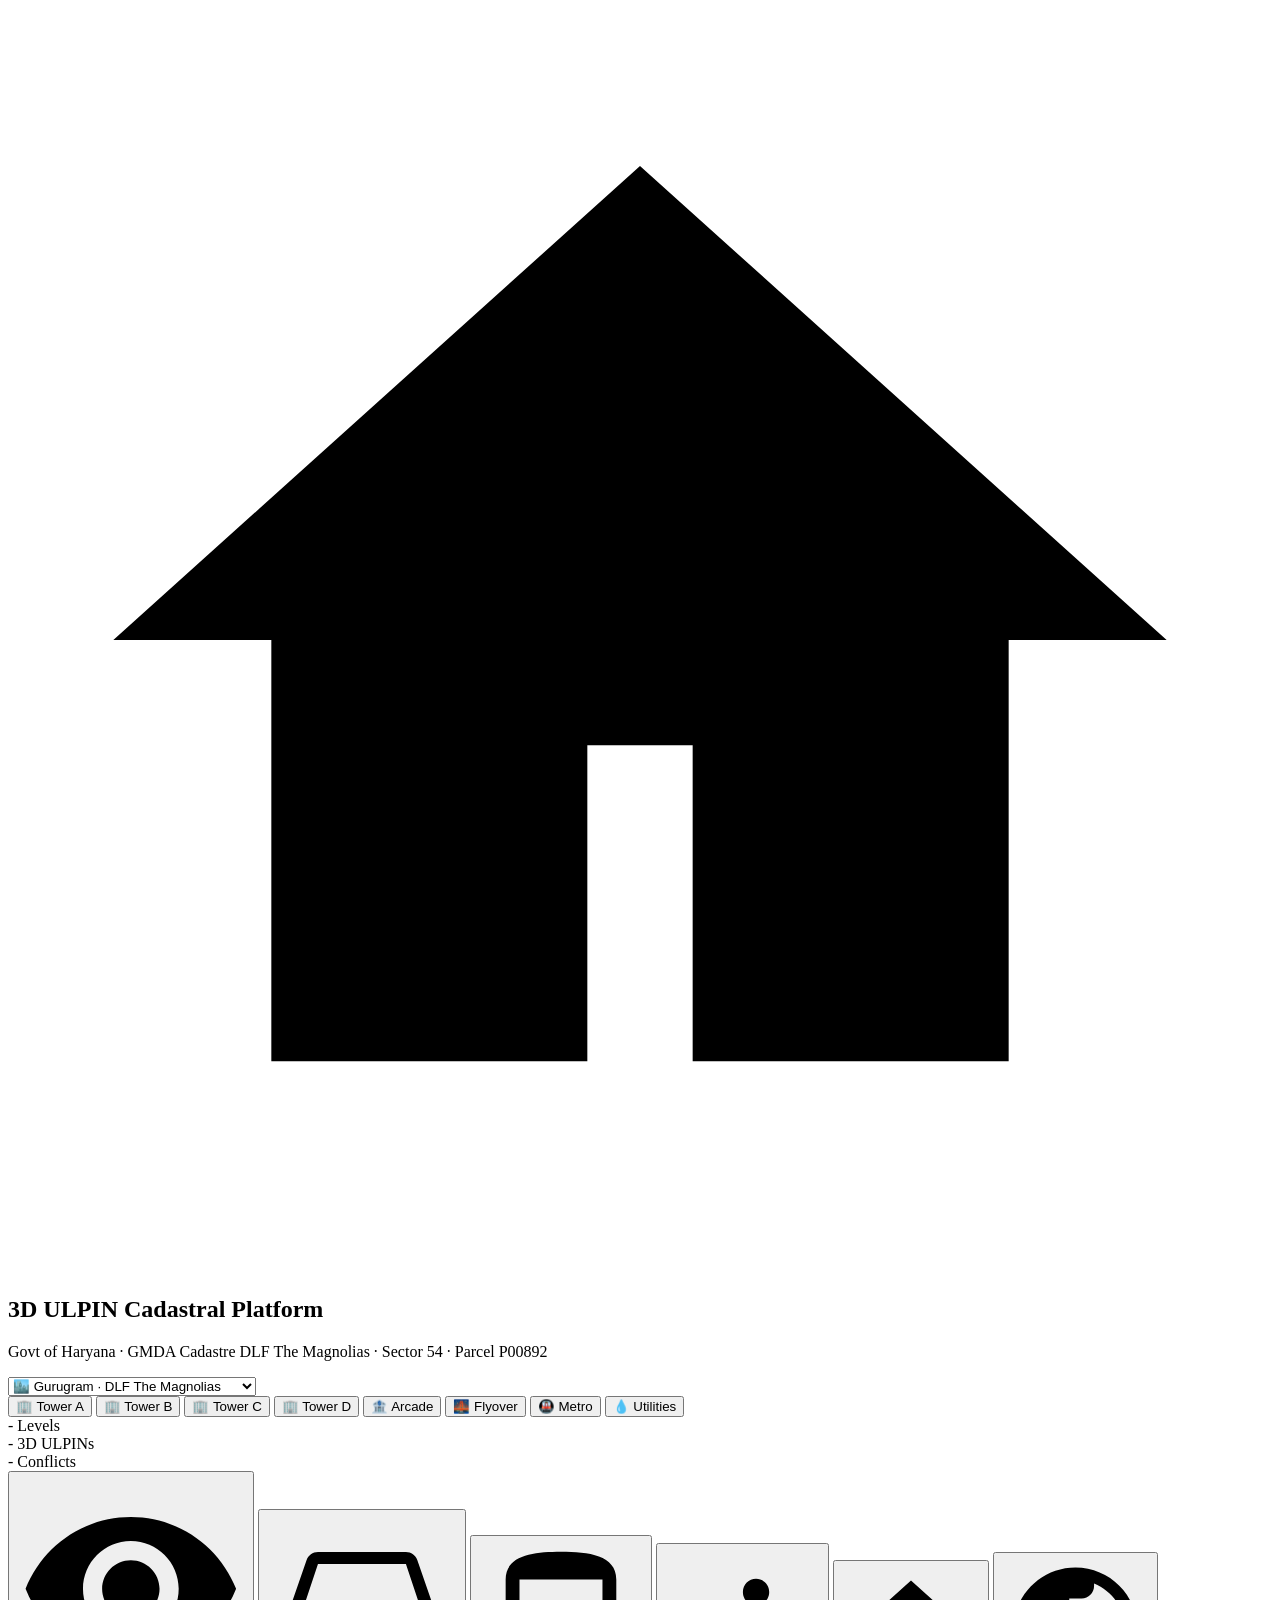
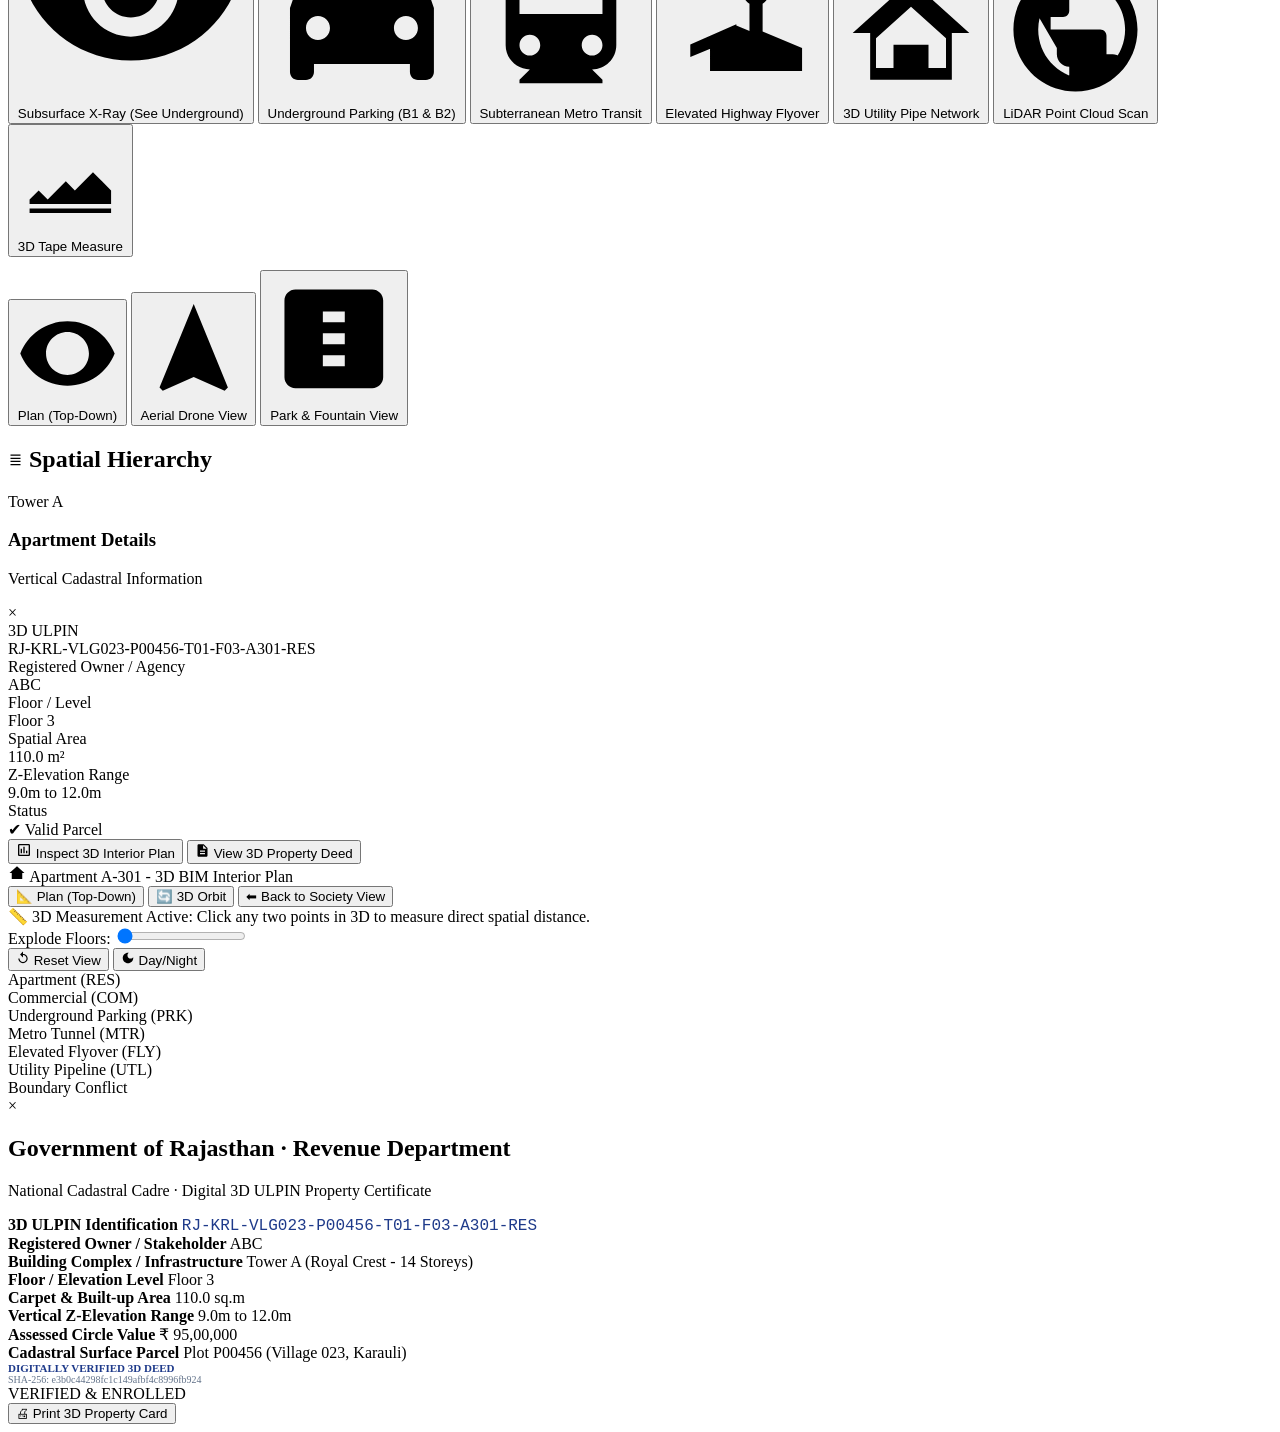
==== frontend/index.html @ 83125d5d "Initial commit: 3D ULPIN Cadastral Digital Twin Platform" ====
<!DOCTYPE html>
<html lang="en">
<head>
  <meta charset="UTF-8">
  <meta name="viewport" content="width=device-width, initial-scale=1.0">
  <title>3D ULPIN & Vertical Cadastral Digital Twin - High-Rise Society</title>
  <style>
    /* __STYLES__ */
  </style>
</head>
<body>
  <!-- 3D WebGL Canvas Container -->
  <div id="scene-container"></div>

  <!-- Top Navigation & Building Switcher -->
  <nav id="top-nav" class="glass-panel">
    <div class="brand-section">
      <div class="brand-logo">
        <svg viewBox="0 0 24 24">
          <path d="M12 3L2 12h3v8h6v-6h2v6h6v-8h3L12 3z"/>
        </svg>
      </div>
      <div class="brand-title">
        <h1>3D ULPIN Cadastral Platform</h1>
        <p id="brand-subtitle">
          <span class="badge-gov" id="brand-badge">Govt of Haryana · GMDA Cadastre</span>
          DLF The Magnolias · Sector 54 · Parcel P00892
        </p>
      </div>
    </div>

    <!-- City & Society Selector Dropdown -->
    <div class="society-dropdown-container">
      <select id="society-picker" onchange="switchSociety(this.value)">
        <option value="HR_GGN_01">🏙️ Gurugram · DLF The Magnolias</option>
        <option value="MH_MUM_01">🏙️ Mumbai · Hiranandani Gardens</option>
        <option value="KA_BLR_01">🏙️ Bengaluru · Prestige Shantiniketan</option>
        <option value="UP_NOI_01">🏙️ Noida · ATS Knightsbridge</option>
        <option value="RJ_JPR_01">🏙️ Jaipur · Surya Heights</option>
      </select>
    </div>

    <!-- Complex Spatial Zone Switcher -->
    <div class="building-switcher" id="bldg-switcher-tabs">
      <button class="bldg-tab-btn active" data-bldg="T01" onclick="switchBuilding('T01')">
        🏢 Tower A
      </button>
      <button class="bldg-tab-btn" data-bldg="T02" onclick="switchBuilding('T02')">
        🏢 Tower B
      </button>
      <button class="bldg-tab-btn" data-bldg="T03" onclick="switchBuilding('T03')">
        🏢 Tower C
      </button>
      <button class="bldg-tab-btn" data-bldg="T04" onclick="switchBuilding('T04')">
        🏢 Tower D
      </button>
      <button class="bldg-tab-btn" data-bldg="COM01" onclick="switchBuilding('COM01')">
        🏦 Arcade
      </button>
      <button class="bldg-tab-btn" data-bldg="INF_FLY" onclick="switchBuilding('INF_FLY')">
        🌉 Flyover
      </button>
      <button class="bldg-tab-btn" data-bldg="INF_MTR" onclick="switchBuilding('INF_MTR')">
        🚇 Metro
      </button>
      <button class="bldg-tab-btn" data-bldg="INF_UTL" onclick="switchBuilding('INF_UTL')">
        💧 Utilities
      </button>
    </div>

    <div class="stats-group">
      <div class="stat-item">
        <span class="stat-val" id="stat-floors">-</span>
        <span class="stat-lbl">Levels</span>
      </div>
      <div class="stat-item">
        <span class="stat-val" id="stat-ulpins">-</span>
        <span class="stat-lbl">3D ULPINs</span>
      </div>
      <div class="stat-item">
        <span class="stat-val" id="stat-conflicts">-</span>
        <span class="stat-lbl">Conflicts</span>
      </div>
    </div>
  </nav>

  <!-- GIS / Digital Twin Side Toolbar -->
  <aside id="gis-side-toolbar" class="glass-panel">
    <button class="tool-btn" id="btn-tool-xray" onclick="toggleSubsurfaceXRay()">
      <svg viewBox="0 0 24 24"><path d="M12 4.5C7 4.5 2.73 7.61 1 12c1.73 4.39 6 7.5 11 7.5s9.27-3.11 11-7.5c-1.73-4.39-6-7.5-11-7.5zM12 17c-2.76 0-5-2.24-5-5s2.24-5 5-5 5 2.24 5 5-2.24 5-5 5zm0-8c-1.66 0-3 1.34-3 3s1.34 3 3 3 3-1.34 3-3-1.34-3-3-3z"/></svg>
      <span class="tool-tooltip">Subsurface X-Ray (See Underground)</span>
    </button>
    <button class="tool-btn" id="btn-tool-parking" onclick="toggleParkingLayer()">
      <svg viewBox="0 0 24 24"><path d="M18.92 6.01C18.72 5.42 18.16 5 17.5 5h-11c-.66 0-1.21.42-1.42 1.01L3 12v8c0 .55.45 1 1 1h1c.55 0 1-.45 1-1v-1h12v1c0 .55.45 1 1 1h1c.55 0 1-.45 1-1v-8l-2.08-5.99zM6.5 16c-.83 0-1.5-.67-1.5-1.5S5.67 13 6.5 13s1.5.67 1.5 1.5S7.33 16 6.5 16zm11 0c-.83 0-1.5-.67-1.5-1.5s.67-1.5 1.5-1.5 1.5.67 1.5 1.5-.67 1.5-1.5 1.5zM5 11l1.5-4.5h11L19 11H5z"/></svg>
      <span class="tool-tooltip">Underground Parking (B1 & B2)</span>
    </button>
    <button class="tool-btn" id="btn-tool-metro" onclick="toggleMetroLayer()">
      <svg viewBox="0 0 24 24"><path d="M12 2c-4 0-8 .5-8 4v9.5C4 17.43 5.57 19 7.5 19L6 20.5v.5h12v-.5L16.5 19c1.93 0 3.5-1.57 3.5-3.5V6c0-3.5-4-4-8-4zM7.5 17c-.83 0-1.5-.67-1.5-1.5S6.67 14 7.5 14s1.5.67 1.5 1.5S8.33 17 7.5 17zm9 0c-.83 0-1.5-.67-1.5-1.5s.67-1.5 1.5-1.5 1.5.67 1.5 1.5-.67 1.5-1.5 1.5zm1.5-6H6V6h12v5z"/></svg>
      <span class="tool-tooltip">Subterranean Metro Transit</span>
    </button>
    <button class="tool-btn" id="btn-tool-flyover" onclick="toggleFlyoverLayer()">
      <svg viewBox="0 0 24 24"><path d="M21 15.5l-6-2.5V8.8c.6-.4 1-1 1-1.8 0-1.1-.9-2-2-2s-2 .9-2 2c0 .8.4 1.4 1 1.8v4.2l-6 2.5V19h14v-3.5zM4 19v-2.1l7-2.9v-2.1L4 15V19zm16 0h-2v-4l-7-2.9v2.1l7 2.9V19h2z"/></svg>
      <span class="tool-tooltip">Elevated Highway Flyover</span>
    </button>
    <button class="tool-btn" id="btn-tool-utility" onclick="toggleSubsurfaceUtilities()">
      <svg viewBox="0 0 24 24"><path d="M12 3L2 12h3v8h14v-8h3L12 3zm0 4.5l6 5.4V18h-3v-4H9v4H6v-5.1l6-5.4z"/></svg>
      <span class="tool-tooltip">3D Utility Pipe Network</span>
    </button>
    <button class="tool-btn" id="btn-tool-lidar" onclick="togglePointCloud()">
      <svg viewBox="0 0 24 24"><path d="M12 2C6.48 2 2 6.48 2 12s4.48 10 10 10 10-4.48 10-10S17.52 2 12 2zm1 17.93c-3.95-.49-7-3.85-7-7.93 0-.62.08-1.21.21-1.79L9 15v1c0 1.1.9 2 2 2v1.93zm6.9-2.54c-.26-.81-1-1.39-1.9-1.39h-1v-3c0-.55-.45-1-1-1H8v-2h2c.55 0 1-.45 1-1V7h2c1.1 0 2-.9 2-2v-.41c2.93 1.19 5 4.06 5 7.41 0 2.08-.8 3.97-2.1 5.39z"/></svg>
      <span class="tool-tooltip">LiDAR Point Cloud Scan</span>
    </button>
    <button class="tool-btn" id="btn-tool-measure" onclick="toggleMeasureMode()">
      <svg viewBox="0 0 24 24"><path d="M3 17h18v2H3zm16-5l-2-2-4 4-2-2-4 4-2-2-2 2v2h18v-4z"/></svg>
      <span class="tool-tooltip">3D Tape Measure</span>
    </button>
    <div style="height: 1px; background: var(--border-glass); margin: 6px 0;"></div>
    <button class="tool-btn" onclick="setCameraScene('top')">
      <svg viewBox="0 0 24 24"><path d="M12 4.5C7 4.5 2.73 7.61 1 12c1.73 4.39 6 7.5 11 7.5s9.27-3.11 11-7.5c-1.73-4.39-6-7.5-11-7.5zM12 17c-2.76 0-5-2.24-5-5s2.24-5 5-5 5 2.24 5 5-2.24 5-5 5z"/></svg>
      <span class="tool-tooltip">Plan (Top-Down)</span>
    </button>
    <button class="tool-btn" onclick="setCameraScene('drone')">
      <svg viewBox="0 0 24 24"><path d="M12 2L4.5 20.29l.71.71L12 18l6.79 3 .71-.71z"/></svg>
      <span class="tool-tooltip">Aerial Drone View</span>
    </button>
    <button class="tool-btn" onclick="setCameraScene('street')">
      <svg viewBox="0 0 24 24"><path d="M19 3H5c-1.1 0-2 .9-2 2v14c0 1.1.9 2 2 2h14c1.1 0 2-.9 2-2V5c0-1.1-.9-2-2-2zm-5 14h-4v-2h4v2zm0-4h-4v-2h4v2zm0-4h-4V7h4v2z"/></svg>
      <span class="tool-tooltip">Park & Fountain View</span>
    </button>
  </aside>

  <!-- Left Sidebar: 2D Building & Infrastructure Floor Stack View -->
  <aside id="building-stack-panel" class="glass-panel">
    <div class="panel-header">
      <h2>
        <svg width="15" height="15" fill="currentColor" viewBox="0 0 24 24">
          <path d="M4 6h16V4H4v2zm0 5h16V9H4v2zm0 5h16v-2H4v2zm0 5h16v-2H4v2z"/>
        </svg>
        Spatial Hierarchy
      </h2>
      <span class="current-bldg-badge" id="current-bldg-name">Tower A</span>
    </div>
    <div class="floor-stack-container" id="floor-stack-list">
      <!-- Injected by app.js -->
    </div>
  </aside>

  <!-- Right Panel: Flat Parcel Details Card -->
  <section id="details-card-panel" class="glass-panel">
    <div class="details-header">
      <div class="details-title-wrap">
        <h3 id="card-title">Apartment Details</h3>
        <p id="card-subtitle">Vertical Cadastral Information</p>
      </div>
      <div class="close-card-btn" onclick="closeDetailsCard()">&times;</div>
    </div>

    <div class="detail-row">
      <span class="detail-label">3D ULPIN</span>
      <div class="ulpin-code-box" id="card-ulpin">RJ-KRL-VLG023-P00456-T01-F03-A301-RES</div>
    </div>

    <div class="detail-row">
      <span class="detail-label">Registered Owner / Agency</span>
      <div class="detail-value" id="card-owner">ABC</div>
    </div>

    <div class="meta-grid">
      <div class="detail-row">
        <span class="detail-label">Floor / Level</span>
        <div class="detail-value" id="card-floor">Floor 3</div>
      </div>
      <div class="detail-row">
        <span class="detail-label">Spatial Area</span>
        <div class="detail-value" id="card-area">110.0 m²</div>
      </div>
      <div class="detail-row">
        <span class="detail-label">Z-Elevation Range</span>
        <div class="detail-value" id="card-height">9.0m to 12.0m</div>
      </div>
      <div class="detail-row">
        <span class="detail-label">Status</span>
        <div class="status-badge valid" id="card-status-badge">✔ Valid Parcel</div>
      </div>
    </div>

    <div id="card-conflict-box" class="conflict-warning-box" style="display: none;">
      ⚠ Boundary overlap detected on this floor.
    </div>

    <div class="action-buttons-wrap">
      <button class="primary-btn" id="btn-inspect-interior" onclick="enterInteriorMode()">
        <svg width="16" height="16" fill="currentColor" viewBox="0 0 24 24"><path d="M19 3H5c-1.1 0-2 .9-2 2v14c0 1.1.9 2 2 2h14c1.1 0 2-.9 2-2V5c0-1.1-.9-2-2-2zm0 16H5V5h14v14zM7 10h2v7H7zm4-3h2v10h-2zm4 6h2v4h-2z"/></svg>
        Inspect 3D Interior Plan
      </button>
      <button class="secondary-btn" onclick="openPropertyDeed()">
        <svg width="15" height="15" fill="currentColor" viewBox="0 0 24 24"><path d="M14 2H6c-1.1 0-1.99.9-1.99 2L4 20c0 1.1.89 2 1.99 2H18c1.1 0 2-.9 2-2V8l-6-6zm2 16H8v-2h8v2zm0-4H8v-2h8v2zm-3-5V3.5L18.5 9H13z"/></svg>
        View 3D Property Deed
      </button>
    </div>
  </section>

  <!-- Interior Floor Plan HUD Overlay -->
  <div id="interior-hud" class="glass-panel">
    <div class="hud-title">
      <svg width="18" height="18" fill="currentColor" viewBox="0 0 24 24"><path d="M12 3L2 12h3v8h14v-8h3L12 3z"/></svg>
      <span id="hud-flat-title">Apartment A-301 - 3D BIM Interior Plan</span>
    </div>
    <button class="hud-btn" onclick="setCameraScene('top')">📐 Plan (Top-Down)</button>
    <button class="hud-btn" onclick="setCameraScene('isometric')">🔄 3D Orbit</button>
    <button class="hud-btn" onclick="exitInteriorMode()">⬅ Back to Society View</button>
  </div>

  <!-- Measure Mode Banner -->
  <div id="measure-banner">
    📏 3D Measurement Active: Click any two points in 3D to measure direct spatial distance.
  </div>

  <!-- Bottom Interactive Controls Toolbar -->
  <div id="bottom-toolbar" class="glass-panel">
    <div class="control-item">
      <label for="explode-slider">Explode Floors:</label>
      <input type="range" id="explode-slider" min="0" max="1" step="0.05" value="0" oninput="setExplodeFactor(parseFloat(this.value))">
    </div>
    <button class="action-btn" onclick="resetView()">
      <svg width="14" height="14" fill="currentColor" viewBox="0 0 24 24"><path d="M12 5V1L7 6l5 5V7c3.31 0 6 2.69 6 6s-2.69 6-6 6-6-2.69-6-6H4c0 4.42 3.58 8 8 8s8-3.58 8-8-3.58-8-8-8z"/></svg>
      Reset View
    </button>
    <button class="action-btn" onclick="toggleDayNight()">
      <svg width="14" height="14" fill="currentColor" viewBox="0 0 24 24"><path d="M12 3c-4.97 0-9 4.03-9 9s4.03 9 9 9 9-4.03 9-9c0-.46-.04-.92-.1-1.36-.98 1.37-2.58 2.26-4.4 2.26-2.98 0-5.4-2.42-5.4-5.4 0-1.81.89-3.42 2.26-4.4-.44-.06-.9-.1-1.36-.1z"/></svg>
      Day/Night
    </button>
  </div>

  <!-- Map Legend -->
  <div id="map-legend" class="glass-panel">
    <div class="legend-item">
      <span class="legend-color" style="background: var(--res-color)"></span>
      Apartment (RES)
    </div>
    <div class="legend-item">
      <span class="legend-color" style="background: var(--com-color)"></span>
      Commercial (COM)
    </div>
    <div class="legend-item">
      <span class="legend-color" style="background: var(--prk-color)"></span>
      Underground Parking (PRK)
    </div>
    <div class="legend-item">
      <span class="legend-color" style="background: var(--mtr-color)"></span>
      Metro Tunnel (MTR)
    </div>
    <div class="legend-item">
      <span class="legend-color" style="background: var(--fly-color)"></span>
      Elevated Flyover (FLY)
    </div>
    <div class="legend-item">
      <span class="legend-color" style="background: var(--utl-color)"></span>
      Utility Pipeline (UTL)
    </div>
    <div class="legend-item">
      <span class="legend-color" style="background: var(--accent-conflict)"></span>
      Boundary Conflict
    </div>
  </div>

  <!-- Official 3D Cadastral Property Deed Certificate Modal -->
  <div id="deed-modal">
    <div class="deed-certificate-card">
      <span class="deed-close-btn" onclick="closePropertyDeed()">&times;</span>
      <div class="deed-header">
        <h2>Government of Rajasthan · Revenue Department</h2>
        <p>National Cadastral Cadre · Digital 3D ULPIN Property Certificate</p>
      </div>

      <div class="deed-body">
        <div class="deed-field">
          <b>3D ULPIN Identification</b>
          <span id="deed-ulpin" style="color:#1e3a8a; font-family:'JetBrains Mono',monospace;">RJ-KRL-VLG023-P00456-T01-F03-A301-RES</span>
        </div>
        <div class="deed-field">
          <b>Registered Owner / Stakeholder</b>
          <span id="deed-owner">ABC</span>
        </div>
        <div class="deed-field">
          <b>Building Complex / Infrastructure</b>
          <span id="deed-building">Tower A (Royal Crest - 14 Storeys)</span>
        </div>
        <div class="deed-field">
          <b>Floor / Elevation Level</b>
          <span id="deed-floor">Floor 3</span>
        </div>
        <div class="deed-field">
          <b>Carpet & Built-up Area</b>
          <span id="deed-area">110.0 sq.m</span>
        </div>
        <div class="deed-field">
          <b>Vertical Z-Elevation Range</b>
          <span id="deed-elevation">9.0m to 12.0m</span>
        </div>
        <div class="deed-field">
          <b>Assessed Circle Value</b>
          <span id="deed-valuation">₹ 95,00,000</span>
        </div>
        <div class="deed-field">
          <b>Cadastral Surface Parcel</b>
          <span>Plot P00456 (Village 023, Karauli)</span>
        </div>

        <div class="deed-qr-wrap">
          <div>
            <div style="font-size: 11px; font-weight:700; color:#1e3a8a;">DIGITALLY VERIFIED 3D DEED</div>
            <div style="font-size: 10px; color:#64748b;">SHA-256: e3b0c44298fc1c149afbf4c8996fb924</div>
          </div>
          <div class="deed-stamp">VERIFIED & ENROLLED</div>
        </div>
      </div>

      <div class="deed-footer-actions">
        <button class="print-btn" onclick="window.print()">🖨 Print 3D Property Card</button>
      </div>
    </div>
  </div>

  <!-- Injected Three.js Core Library -->
  <script>
    // __THREEJS_LIBRARY__
  </script>

  <!-- Injected Building Data -->
  <script>
    window.__BUILDING_DATA__ = null;
  </script>

  <!-- Application Logic -->
  <script>
    // __APP_LOGIC__
  </script>
</body>
</html>
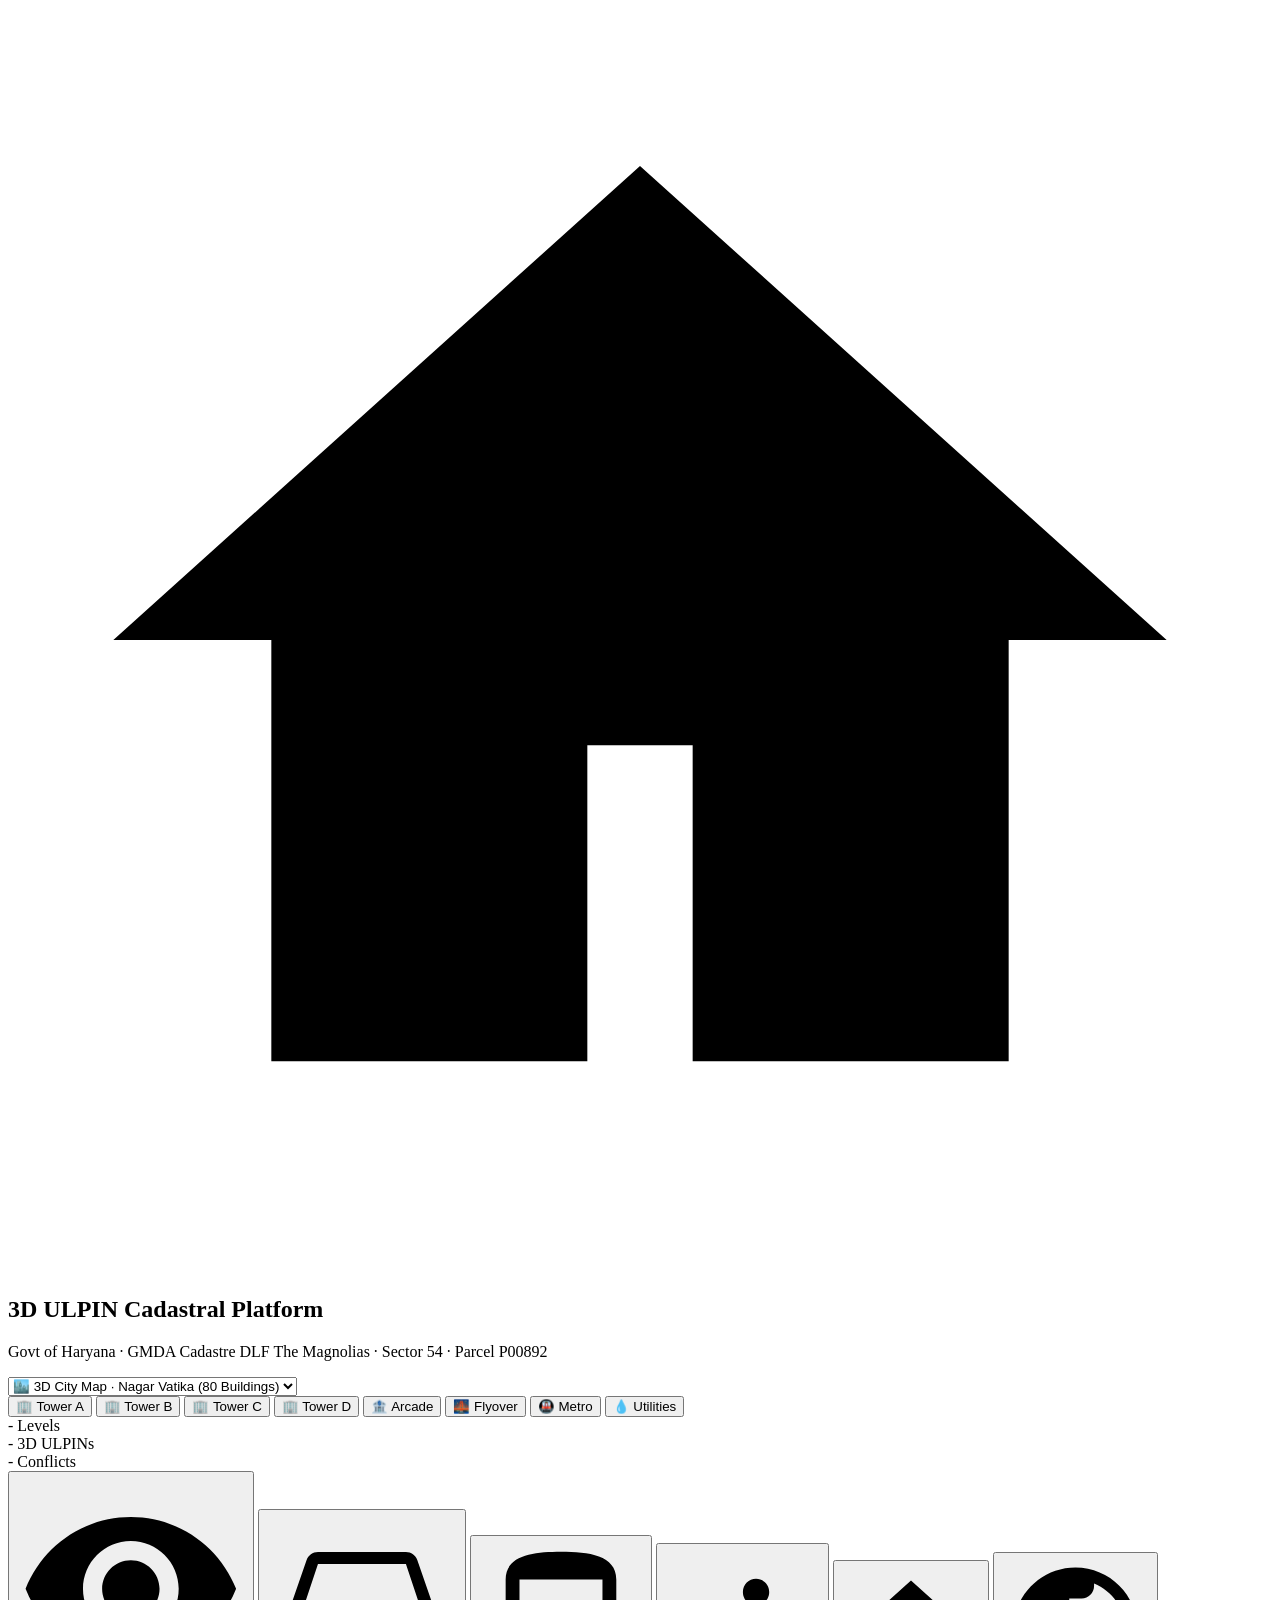
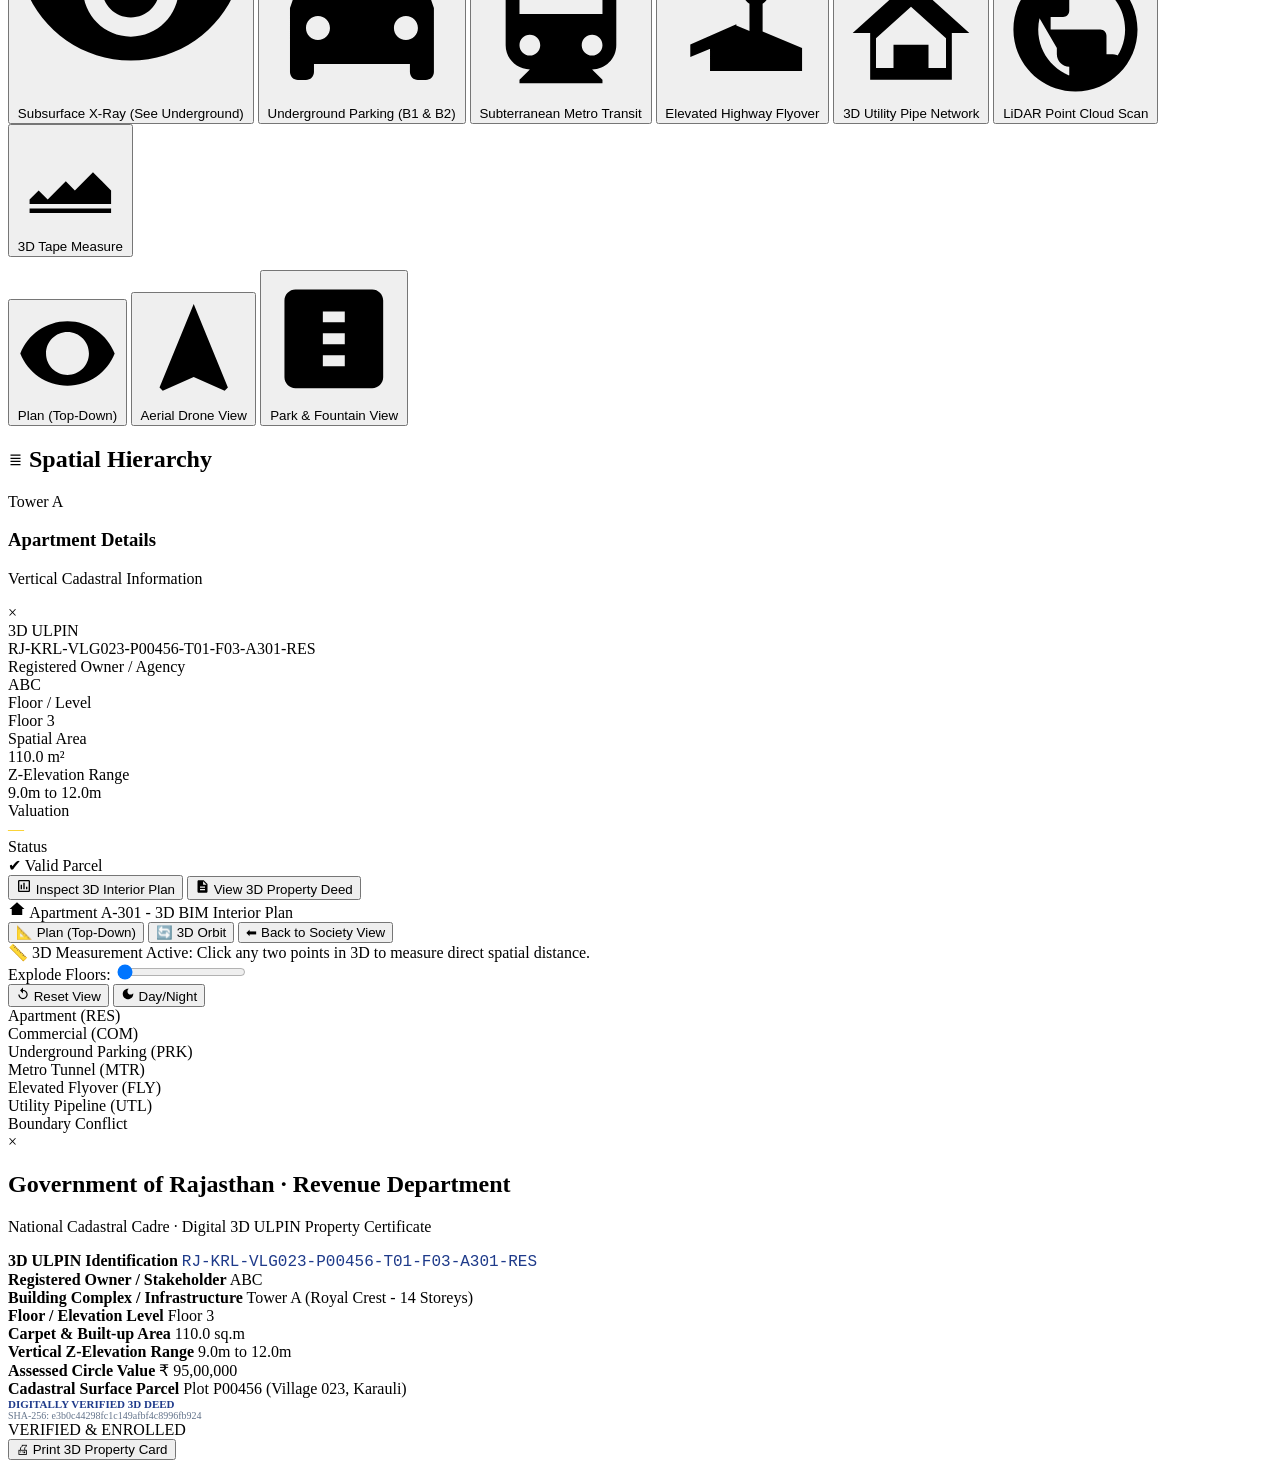
==== commit c521b85a: "multiple house" ====
--- a/frontend/index.html
+++ b/frontend/index.html
@@ -32,6 +32,7 @@
     <!-- City & Society Selector Dropdown -->
     <div class="society-dropdown-container">
       <select id="society-picker" onchange="switchSociety(this.value)">
+        <option value="RJ_JPR_CITY01">🏙️ 3D City Map · Nagar Vatika (80 Buildings)</option>
         <option value="HR_GGN_01">🏙️ Gurugram · DLF The Magnolias</option>
         <option value="MH_MUM_01">🏙️ Mumbai · Hiranandani Gardens</option>
         <option value="KA_BLR_01">🏙️ Bengaluru · Prestige Shantiniketan</option>
@@ -179,10 +180,17 @@
         <div class="detail-value" id="card-height">9.0m to 12.0m</div>
       </div>
       <div class="detail-row">
+        <span class="detail-label">Valuation</span>
+        <div class="detail-value" id="card-valuation" style="color:#facc15">—</div>
+      </div>
+      <div class="detail-row">
         <span class="detail-label">Status</span>
         <div class="status-badge valid" id="card-status-badge">✔ Valid Parcel</div>
       </div>
     </div>
+
+    <!-- Room Layout -->
+    <div id="card-rooms" style="display:none;padding:6px 16px;border-top:1px solid rgba(255,255,255,0.08);"></div>
 
     <div id="card-conflict-box" class="conflict-warning-box" style="display: none;">
       ⚠ Boundary overlap detected on this floor.
